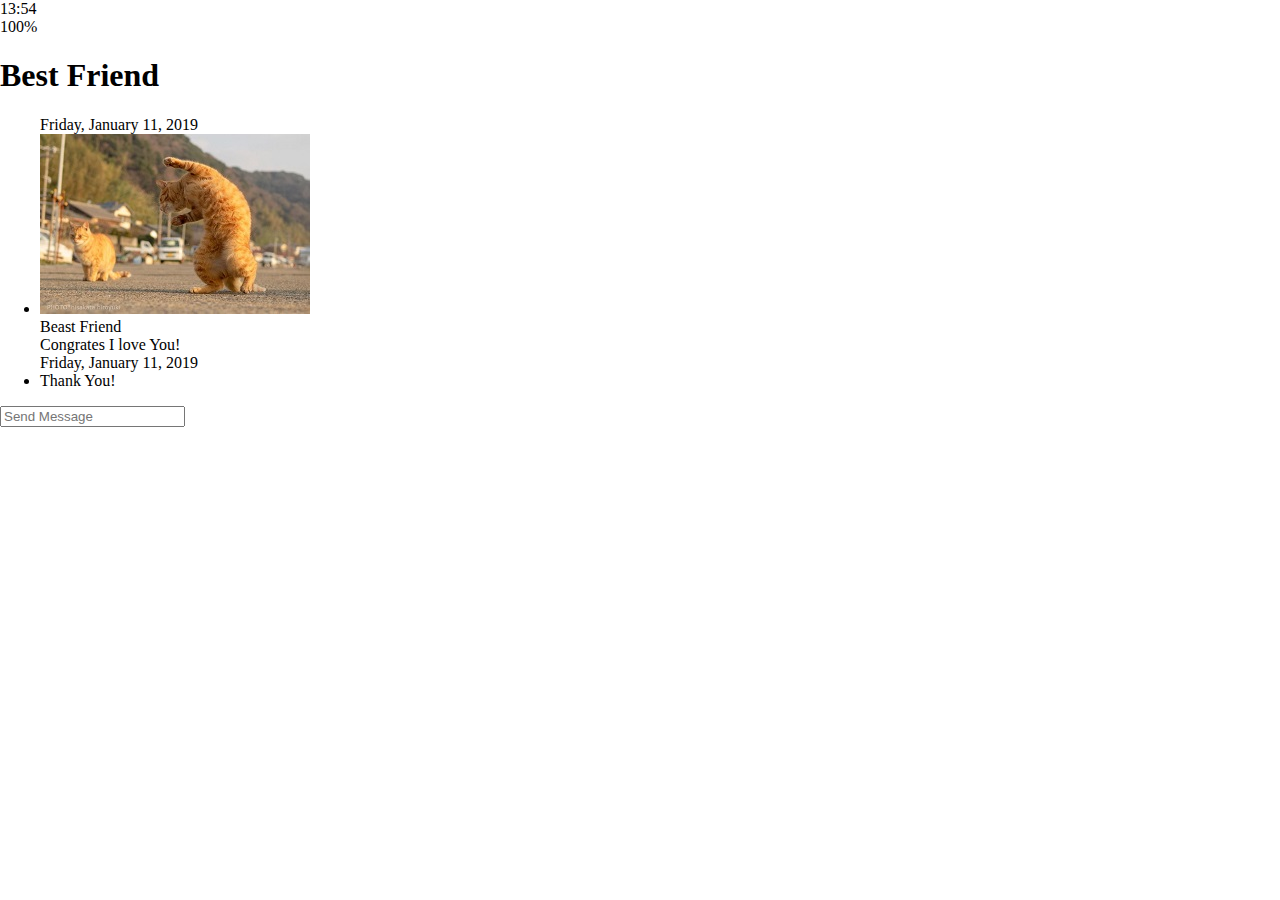
==== chat.html @ e4ab8a1c "study" ====
<!DOCTYPE html>
<html lang="en">
  <head>
    <meta charset="UTF-8" />
    <meta name="viewport" content="width=device-width, initial-scale=1.0" />
    <link
      rel="stylesheet"
      href="https://use.fontawesome.com/releases/v5.7.2/css/all.css"
      integrity="sha384-fnmOCqbTlWIlj8LyTjo7mOUStjsKC4pOpQbqyi7RrhN7udi9RwhKkMHpvLbHG9Sr"
      crossorigin="anonymous"
    />
    <link rel="stylesheet" href="css/style.css" />
    <title>Chat | Kakao Clone</title>
  </head>

  <body>
    <div class="status-bar">
      <div class="status-bar__cloumn">
        <span class="status-bar__clock">13:54</span>
      </div>
      <div class="status-bar__cloumn">
        <i class="fas fa-clock"></i>
        <i class="fas fa-volume-mute"></i>
        <i class="fas fa-wifi"></i>
        <i class="fas fa-ban"></i>
        <span class="status-bar__battery-full">100%</span>
        <i class="fas fa-battery-full"></i>
      </div>

      <!-- header -->
      <header class="header">
        <div class="header__header-column">
          <a href="index.html">
            <i class="fas fa-arrow-left fa-2x"></i>
          </a>
          <h1 class="header__title">Best Friend</h1>
        </div>
        <div class="header__header-column">
          <span class="header__icon">
            <i class="fas fa-search"></i>
          </span>
          <div class="header__icon">
            <i class="fas fa-bars"></i>
          </div>
        </div>
      </header>

      <!-- main -->
      <main class="chat">
        <ul class="chat__messages">
          <span class="chat__timestamp">Friday, January 11, 2019</span>
          <li class="incoming-message message">
            <img src="images/avatar.jpg" class="g-avatar message__avatar" />
            <div class="message__content">
              <span class="message__author">Beast Friend</span>
              <div class="message__bubble">
                Congrates I love You!
              </div>
            </div>
            <span class="message__timestamp"></span>
          </li>
          <span class="chat__timestamp">Friday, January 11, 2019</span>
          <li class="incoming-message message">
            <span class="message__timestamp"></span>
            <div class="message__content">
              <div class="message__bubble">
                Thank You!
              </div>
            </div>
          </li>
        </ul>
      </main>
      <div class="chat__write">
        <div class="chat__write-column">
          <i class="far fa-plus-square"></i>
        </div>
        <div class="chat__write-column">
          <input
            class="chat__write-input"
            type="text"
            placeholder="Send Message"
          />
        </div>
        <div class="chat__write-column">
          <span class="chat__write-icon">
            <i class="far fa-smile-wink"></i>
          </span>
          <span class="chat__write-icon">
            <i class="fas fa-microphone"></i>
          </span>
        </div>
      </div>
    </div>
  </body>
</html>
---- css/style.css ----
@import "status-bar.css";

body {
  margin: 0px;
  padding: 0px;
  width: 100%;
  height: 100%;
}
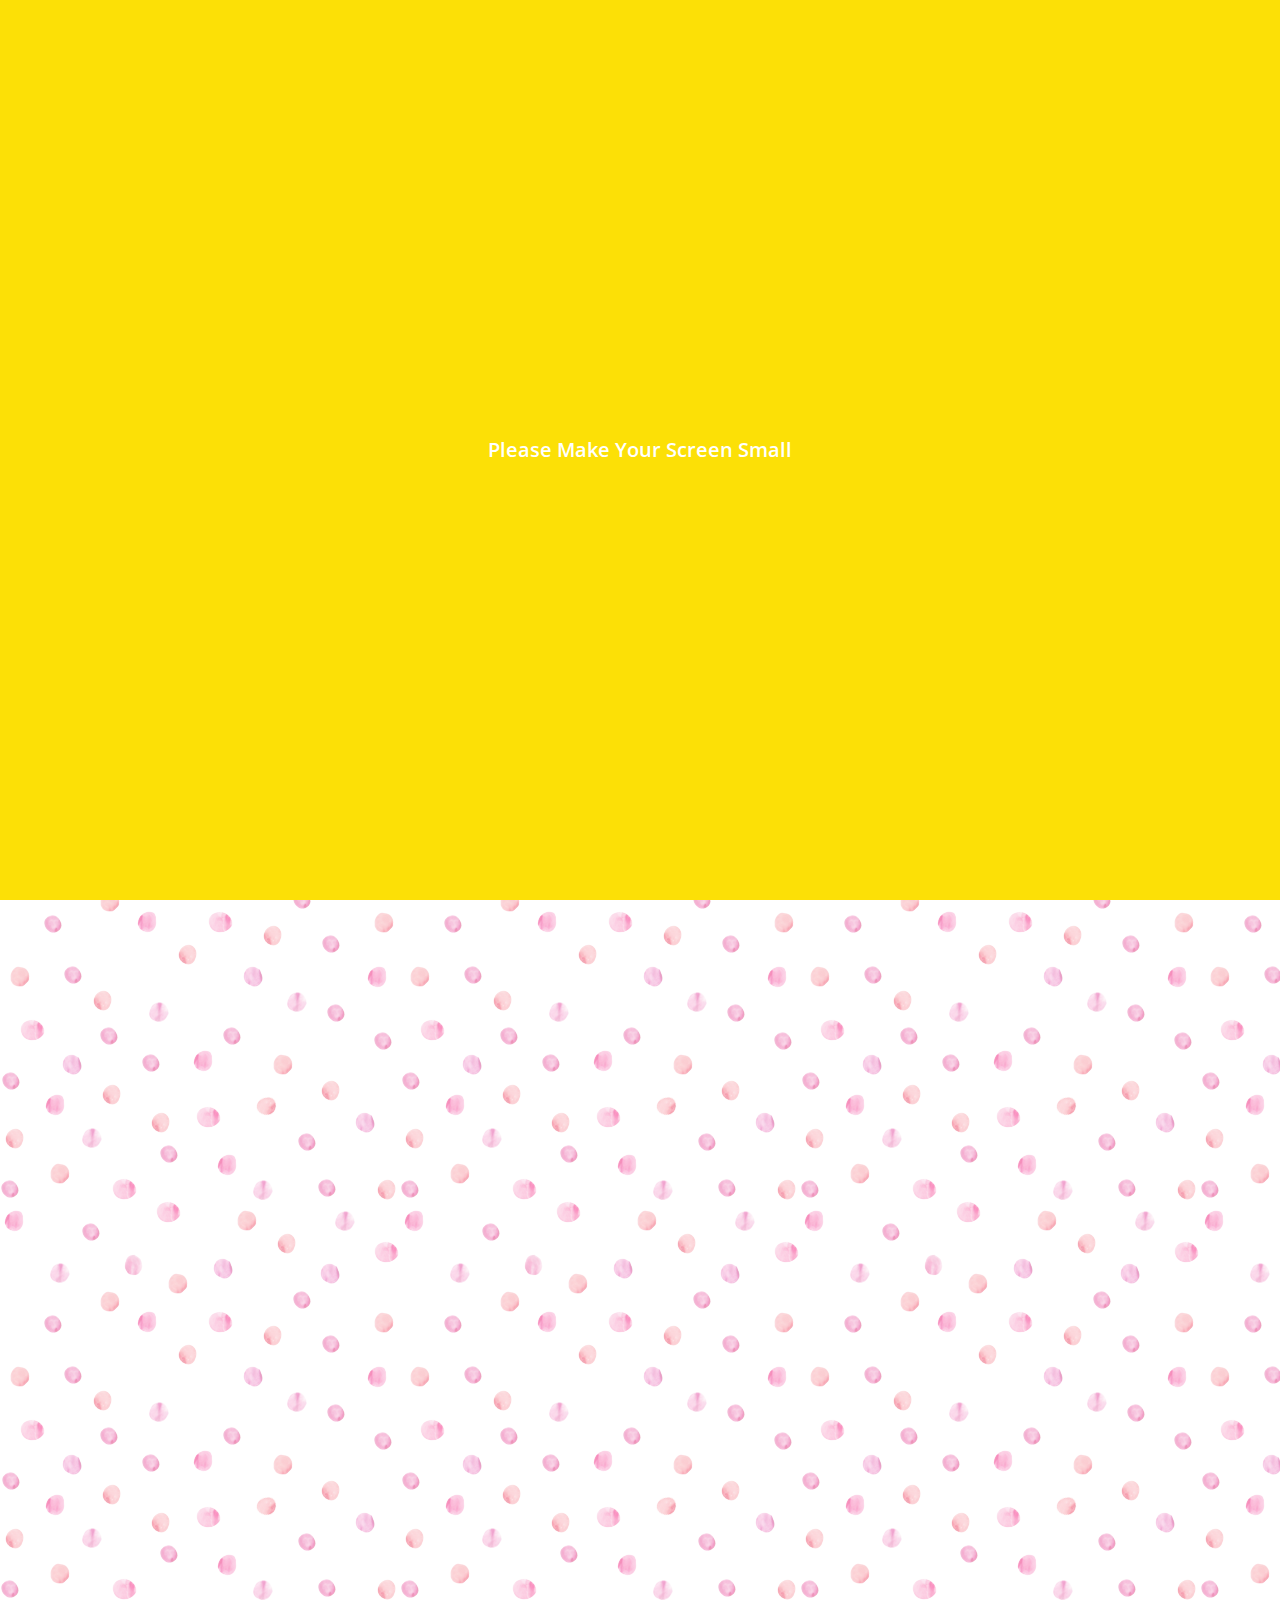
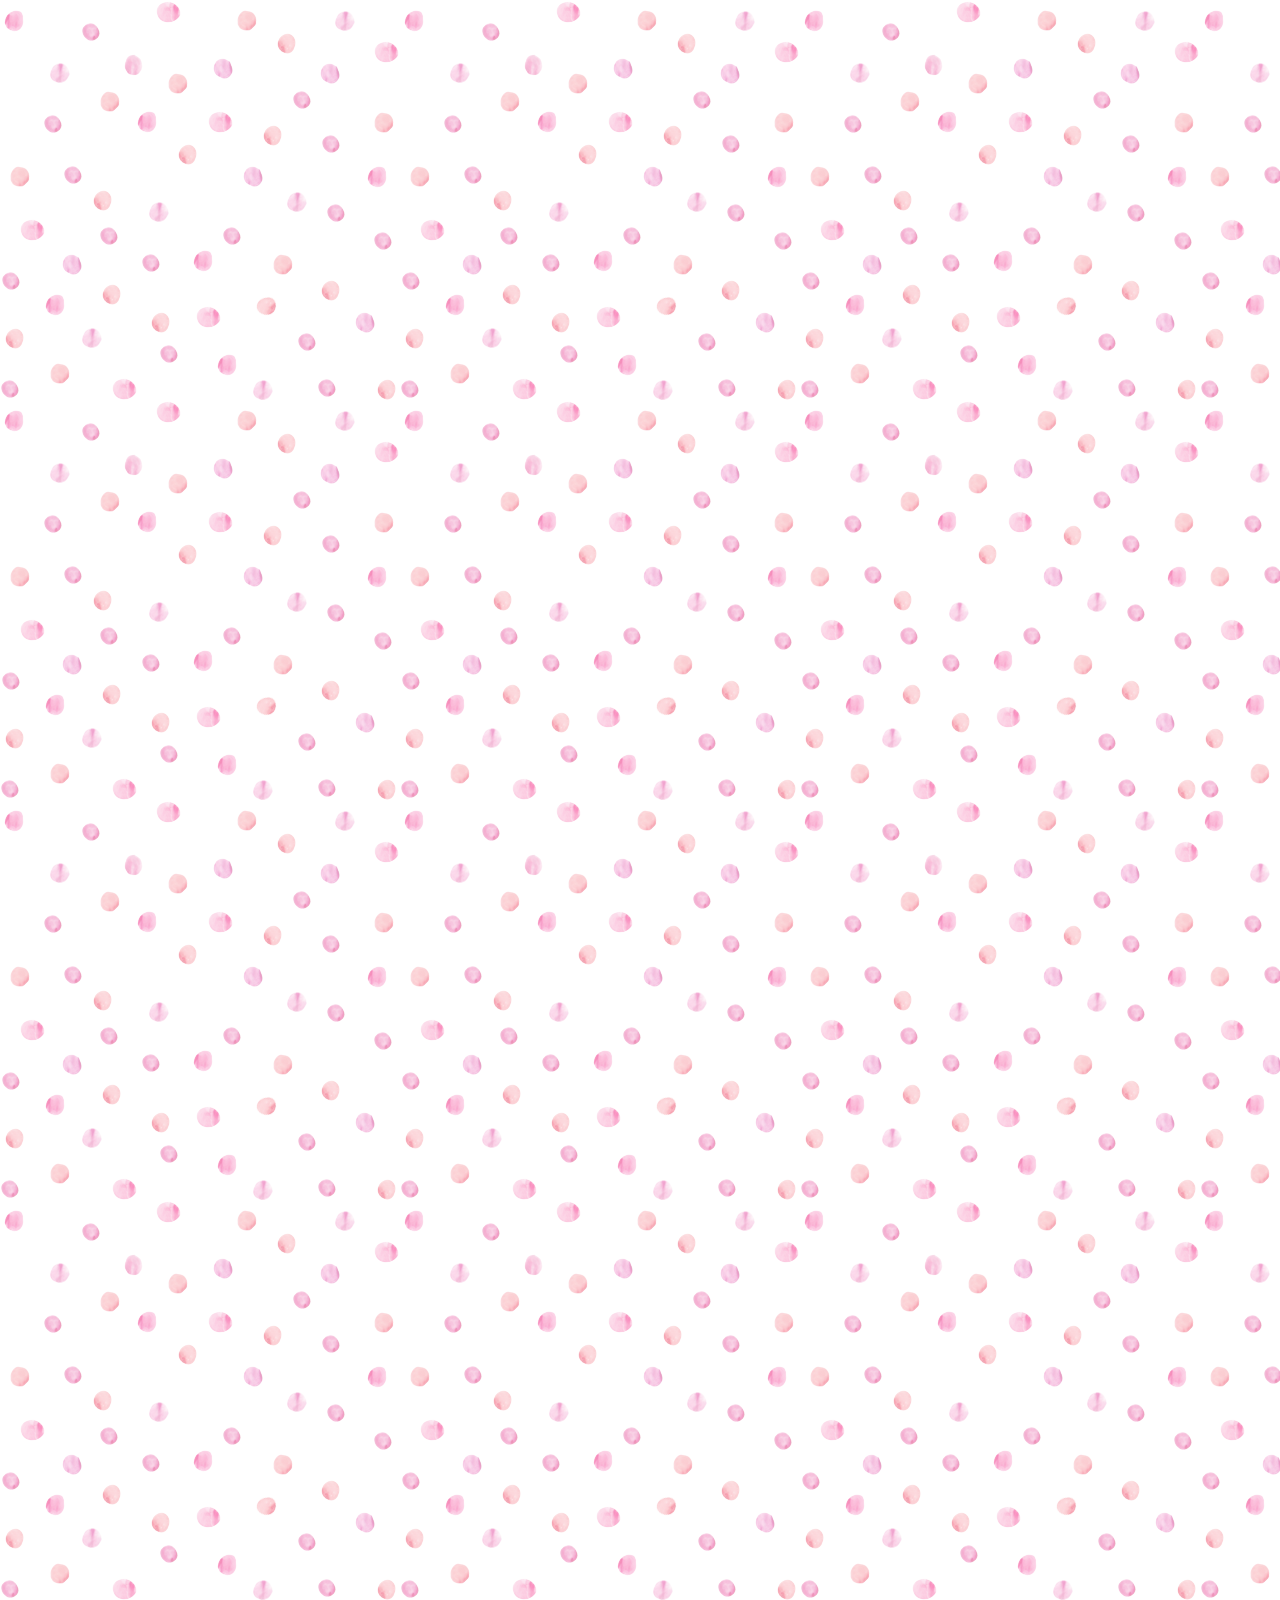
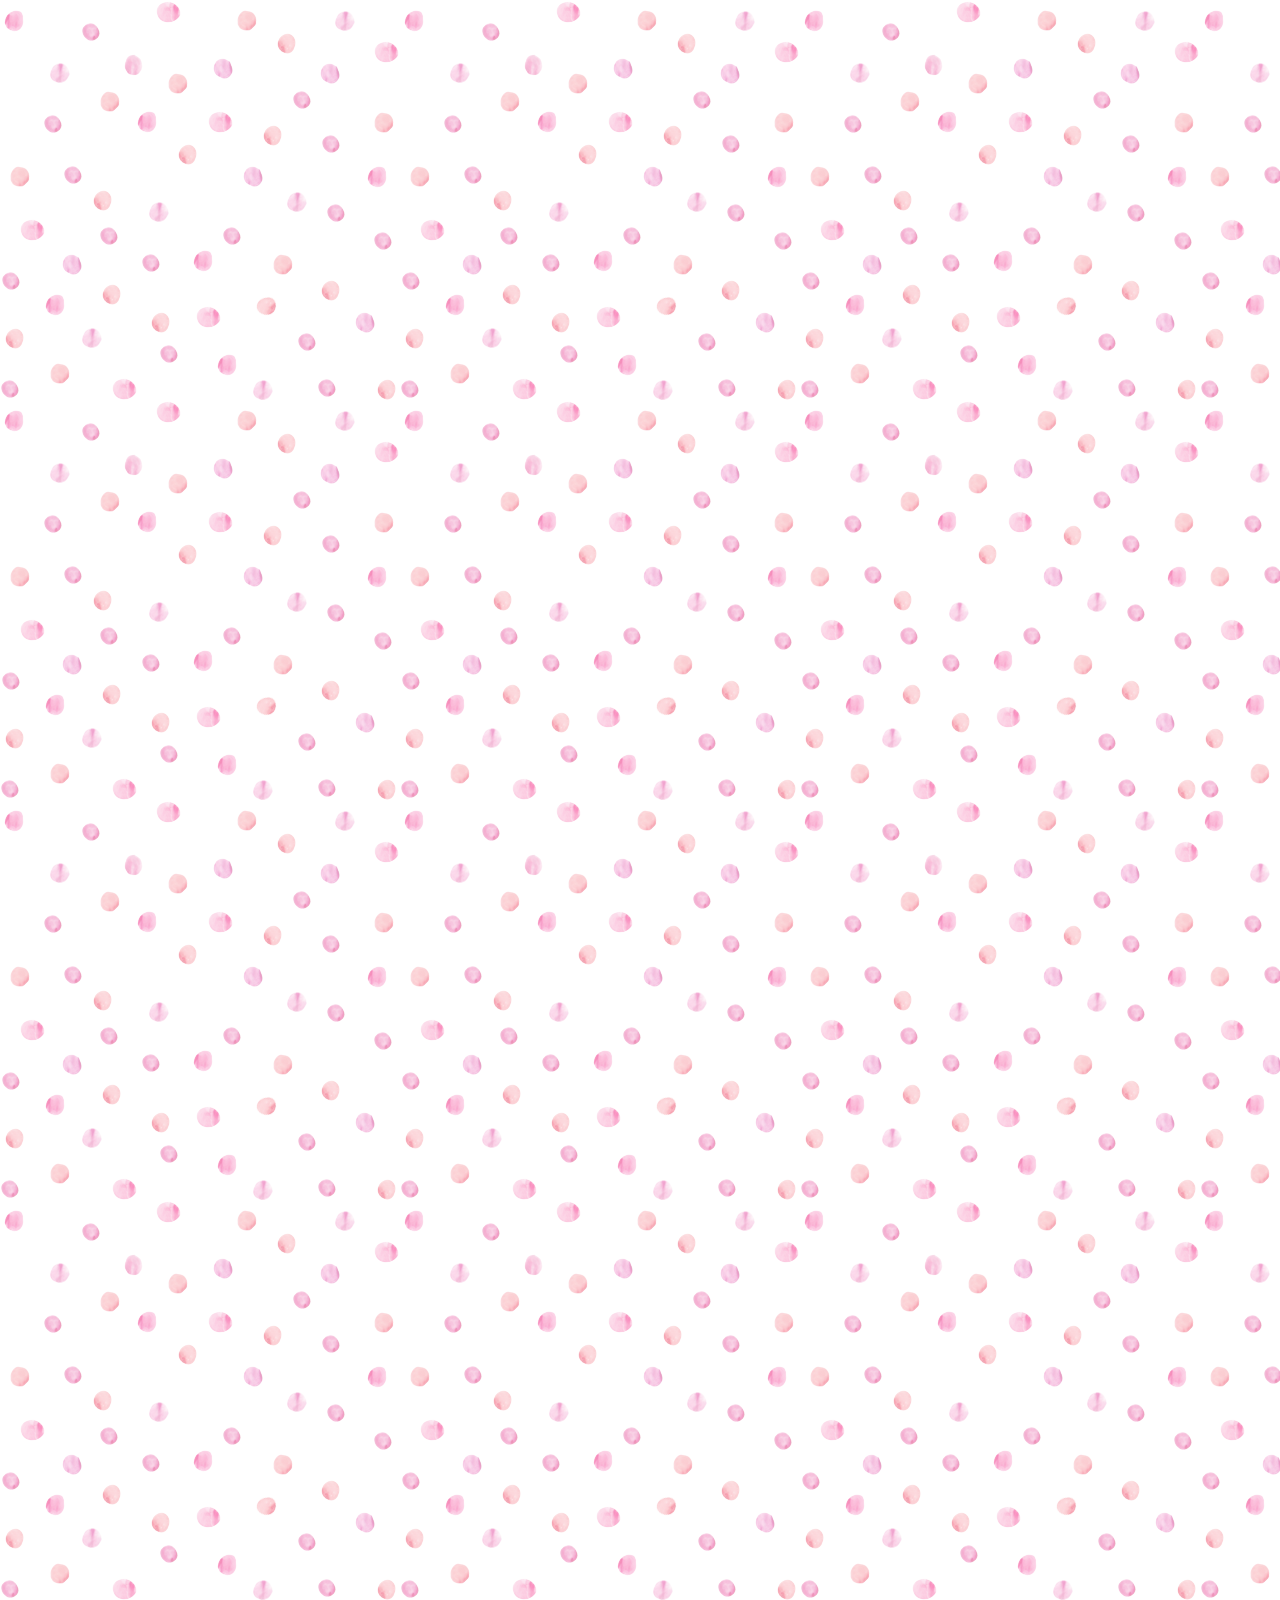
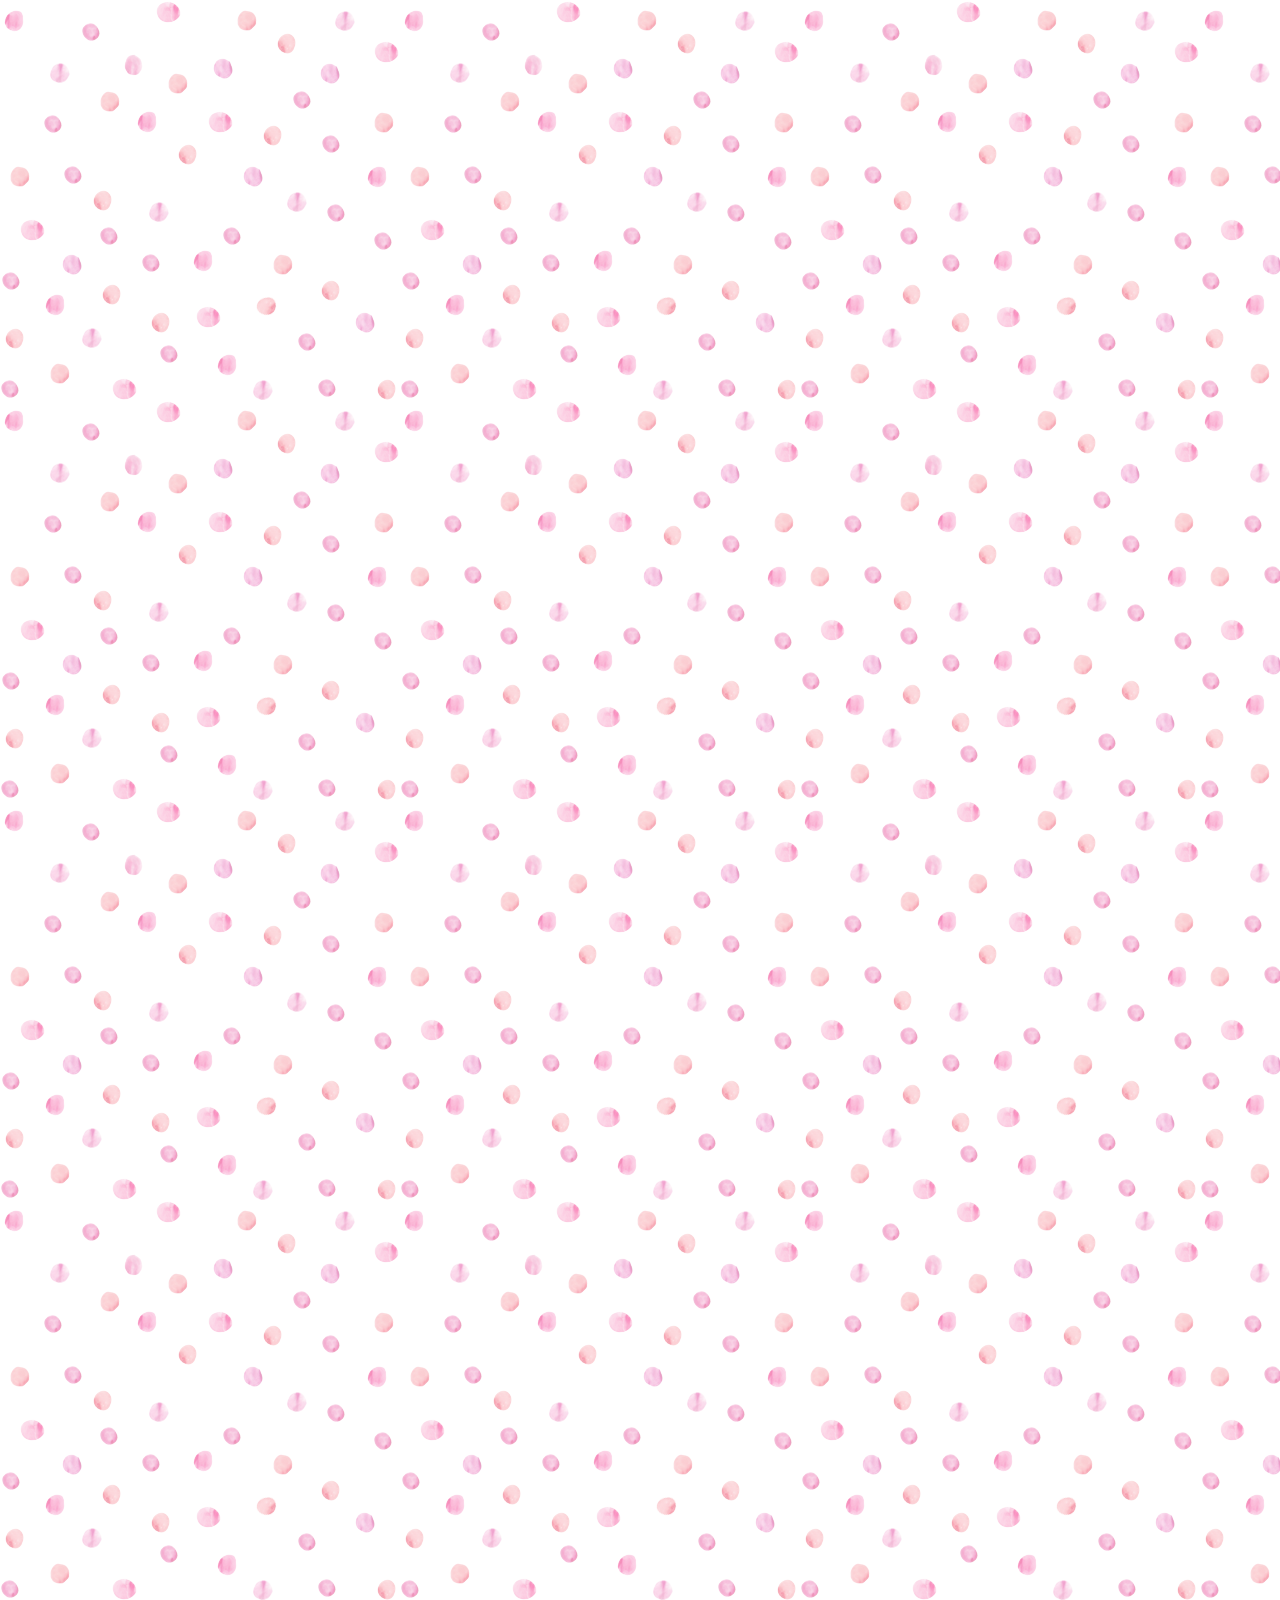
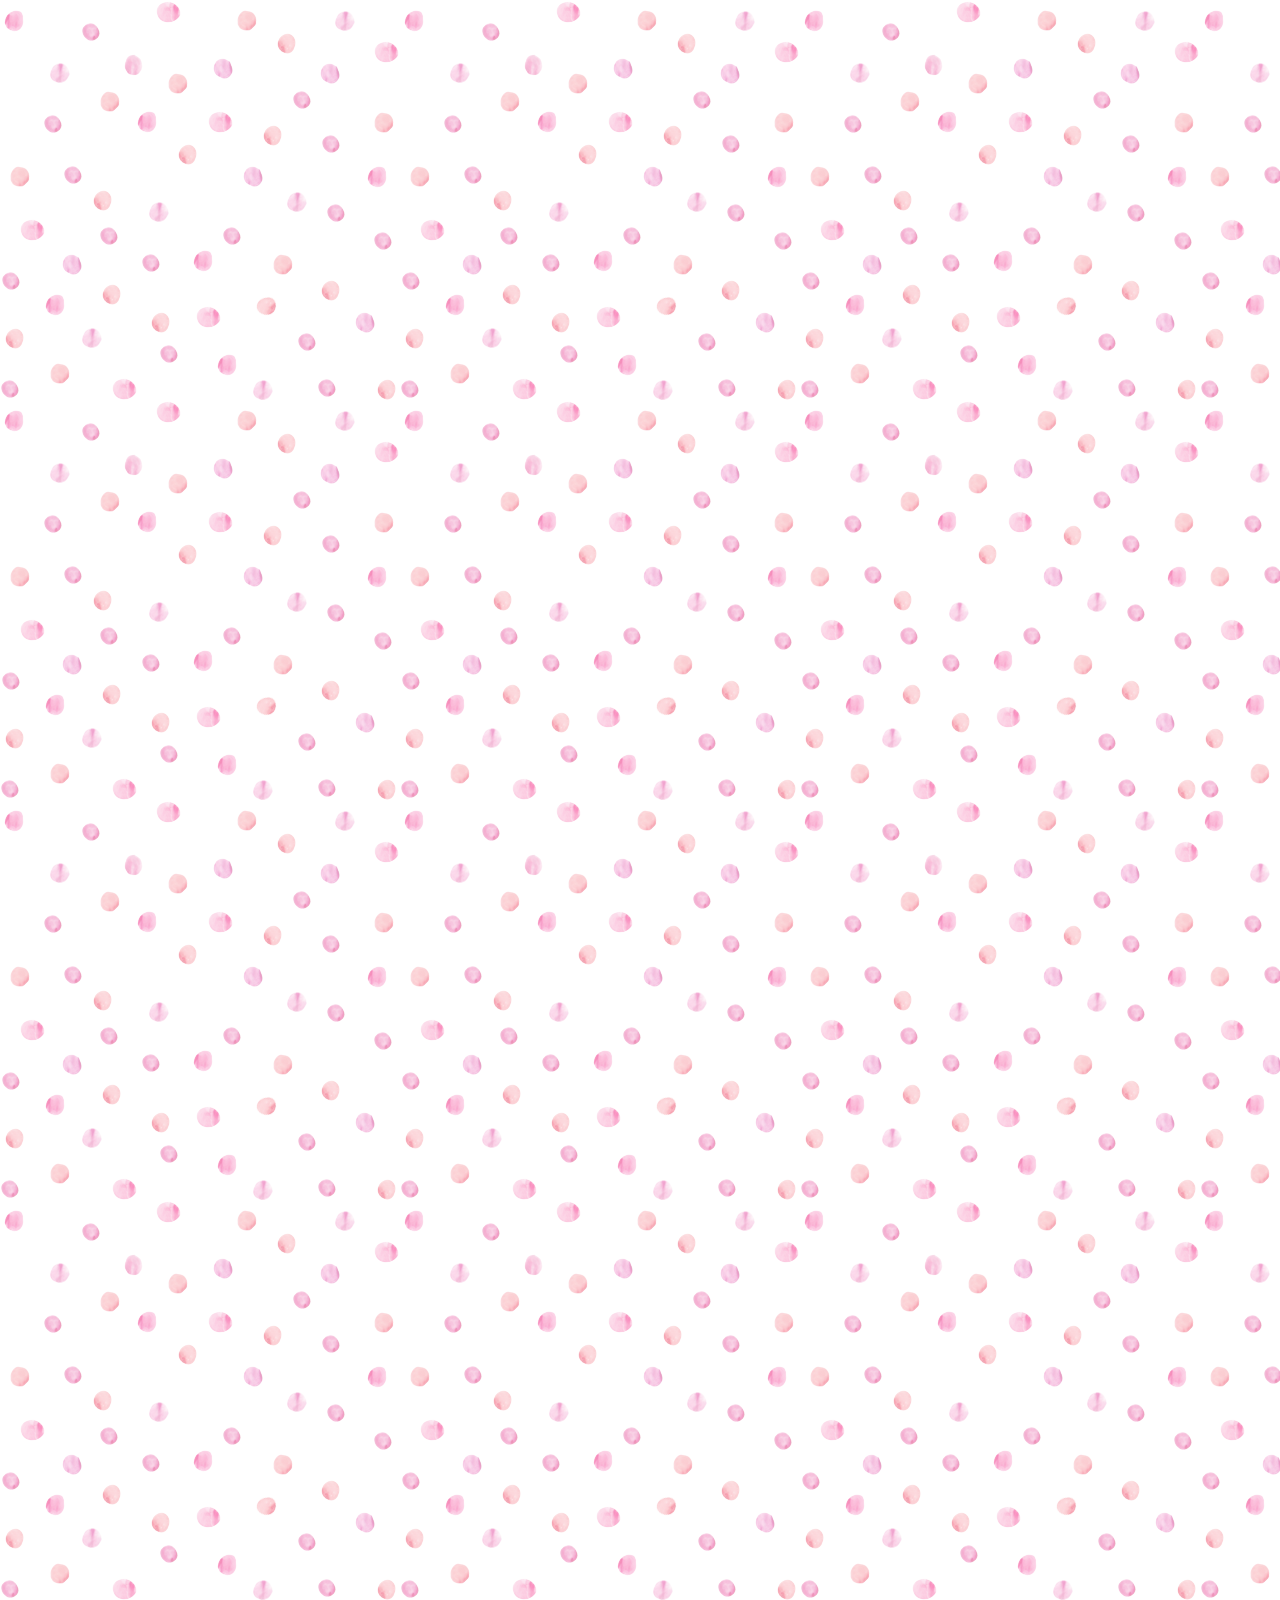
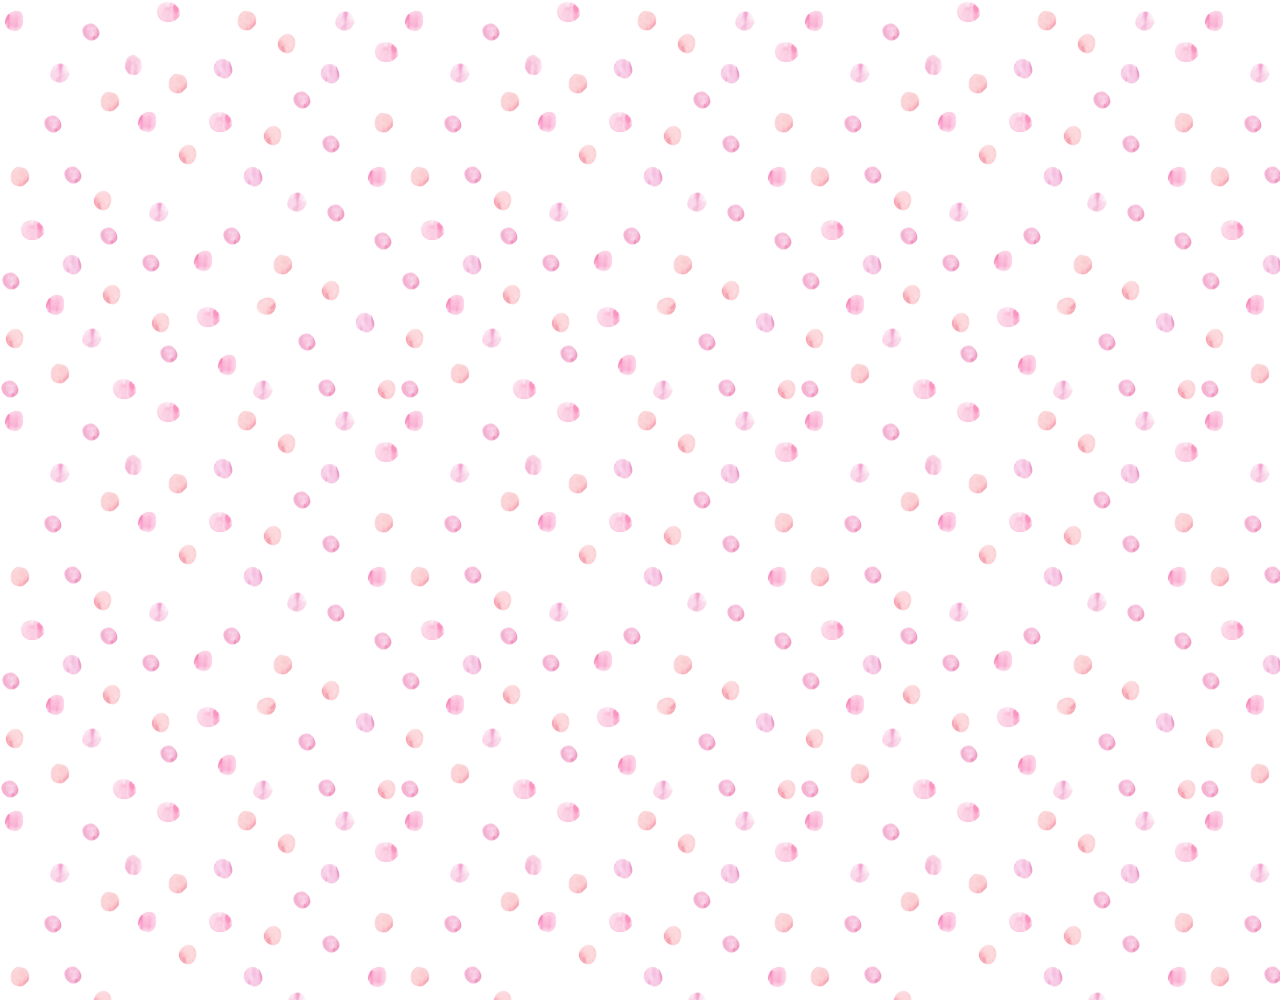
==== commit 72c1f88f: "study" ====
--- a/chat.html
+++ b/chat.html
@@ -9,29 +9,31 @@
       integrity="sha384-fnmOCqbTlWIlj8LyTjo7mOUStjsKC4pOpQbqyi7RrhN7udi9RwhKkMHpvLbHG9Sr"
       crossorigin="anonymous"
     />
-    <link rel="stylesheet" href="css/style.css" />
+    <link rel="stylesheet" href="css/styles.css" />
     <title>Chat | Kakao Clone</title>
   </head>
 
-  <body>
-    <div class="status-bar">
-      <div class="status-bar__cloumn">
-        <span class="status-bar__clock">13:54</span>
-      </div>
-      <div class="status-bar__cloumn">
-        <i class="fas fa-clock"></i>
-        <i class="fas fa-volume-mute"></i>
-        <i class="fas fa-wifi"></i>
-        <i class="fas fa-ban"></i>
-        <span class="status-bar__battery-full">100%</span>
-        <i class="fas fa-battery-full"></i>
+  <body class="chats-body">
+    <div class="header-wrapper">
+      <div class="status-bar">
+        <div class="status-bar__cloumn">
+          <span class="status-bar__clock">13:54</span>
+        </div>
+        <div class="status-bar__cloumn">
+          <i class="fas fa-clock"></i>
+          <i class="fas fa-volume-mute"></i>
+          <i class="fas fa-wifi"></i>
+          <i class="fas fa-ban"></i>
+          <span class="status-bar__battery-full">100%</span>
+          <i class="fas fa-battery-full"></i>
+        </div>
       </div>
 
       <!-- header -->
       <header class="header">
         <div class="header__header-column">
-          <a href="index.html">
-            <i class="fas fa-arrow-left fa-2x"></i>
+          <a href="index.html" class="header__back-btn">
+            <i class="fas fa-arrow-left"></i>
           </a>
           <h1 class="header__title">Best Friend</h1>
         </div>
@@ -39,57 +41,77 @@
           <span class="header__icon">
             <i class="fas fa-search"></i>
           </span>
-          <div class="header__icon">
+          <span class="header__icon">
             <i class="fas fa-bars"></i>
-          </div>
+          </span>
         </div>
       </header>
+    </div>
 
-      <!-- main -->
-      <main class="chat">
-        <ul class="chat__messages">
-          <span class="chat__timestamp">Friday, January 11, 2019</span>
-          <li class="incoming-message message">
-            <img src="images/avatar.jpg" class="g-avatar message__avatar" />
-            <div class="message__content">
-              <span class="message__author">Beast Friend</span>
-              <div class="message__bubble">
-                Congrates I love You!
-              </div>
-            </div>
-            <span class="message__timestamp"></span>
-          </li>
-          <span class="chat__timestamp">Friday, January 11, 2019</span>
-          <li class="incoming-message message">
-            <span class="message__timestamp"></span>
-            <div class="message__content">
-              <div class="message__bubble">
-                Thank You!
-              </div>
-            </div>
-          </li>
-        </ul>
-      </main>
-      <div class="chat__write">
-        <div class="chat__write-column">
-          <i class="far fa-plus-square"></i>
-        </div>
-        <div class="chat__write-column">
-          <input
-            class="chat__write-input"
-            type="text"
-            placeholder="Send Message"
-          />
-        </div>
-        <div class="chat__write-column">
-          <span class="chat__write-icon">
-            <i class="far fa-smile-wink"></i>
-          </span>
-          <span class="chat__write-icon">
-            <i class="fas fa-microphone"></i>
-          </span>
-        </div>
+    <!-- main -->
+    <main class="chat-screen">
+      <ul class="chat__messages">
+        <span class="chat__timestamp">Friday, January 11, 2019</span>
+        <li class="incoming-message message">
+          <img src="images/avatar.jpg" class="g-avatar message__avatar" />
+          <div class="message__content">
+            <span class="message__bubble">
+              Congrates I love You!
+            </span>
+            <span class="message__author">Beast Friend</span>
+          </div>
+          <span class="message__timestamp"></span>
+        </li>
+        <li class="sent-message message">
+          <span class="message__timestamp"></span>
+          <div class="message__content">
+            <span class="message__bubble">
+              Thank You! haha See you soon!
+            </span>
+          </div>
+        </li>
+        <li class="incoming-message message">
+          <img src="images/avatar.jpg" class="g-avatar message__avatar" />
+          <div class="message__content">
+            <span class="message__bubble">
+              Congrates I love You!
+            </span>
+            <span class="message__author">Beast Friend</span>
+          </div>
+          <span class="message__timestamp"></span>
+        </li>
+        <li class="sent-message message">
+          <span class="message__timestamp"></span>
+          <div class="message__content">
+            <span class="message__bubble">
+              Thank You! haha See you soon!
+            </span>
+          </div>
+        </li>
+      </ul>
+    </main>
+
+    <div class="chat__write-container">
+      <input
+        class="chat__write chat__write-input"
+        type="text"
+        placeholder="Send Message"
+      />
+      <div class="chat__icon-left chat__icon">
+        <i class="far fa-plus-square"></i>
       </div>
+
+      <div class="chat__icon-right chat__icon">
+        <span class="chat__write-icon">
+          <i class="far fa-smile-wink"></i>
+        </span>
+        <span class="chat__write-icon">
+          <i class="fas fa-microphone"></i>
+        </span>
+      </div>
+    </div>
+    <div class="bigScreen">
+      <span class="bigScreen__text">Please Make Your Screen Small</span>
     </div>
   </body>
 </html>
--- a/css/styles.css
+++ b/css/styles.css
@@ -0,0 +1,44 @@
+@import url("https://fonts.googleapis.com/css2?family=Open+Sans:wght@300;400;600;700&display=swap");
+@import "reset.css";
+@import "status-bar.css";
+@import "header.css";
+@import "nav-bar.css";
+@import "friend.css";
+@import "friends.css";
+@import "find.css";
+@import "more.css";
+@import "settings.css";
+@import "chat.css";
+@import "mobile.css";
+
+* {
+  box-sizing: border-box;
+}
+
+body {
+  background-color: white;
+  padding: 10px 20px;
+  color: #020202;
+  font-family: "Open Sans", -apple-system, BlinkMacSystemFont, "Segoe UI",
+    Roboto, Oxygen, Ubuntu, Cantarell, "Open Sans", "Helvetica Neue", sans-serif;
+}
+
+a {
+  color: inherit;
+  text-decoration: none;
+}
+
+@keyframes fadeIn {
+  from {
+    opacity: 0;
+    transform: translateY(50px);
+  }
+  to {
+    opacity: 1;
+    transform: none;
+  }
+}
+
+main {
+  animation: fadeIn 0.5s ease-in-out;
+}
